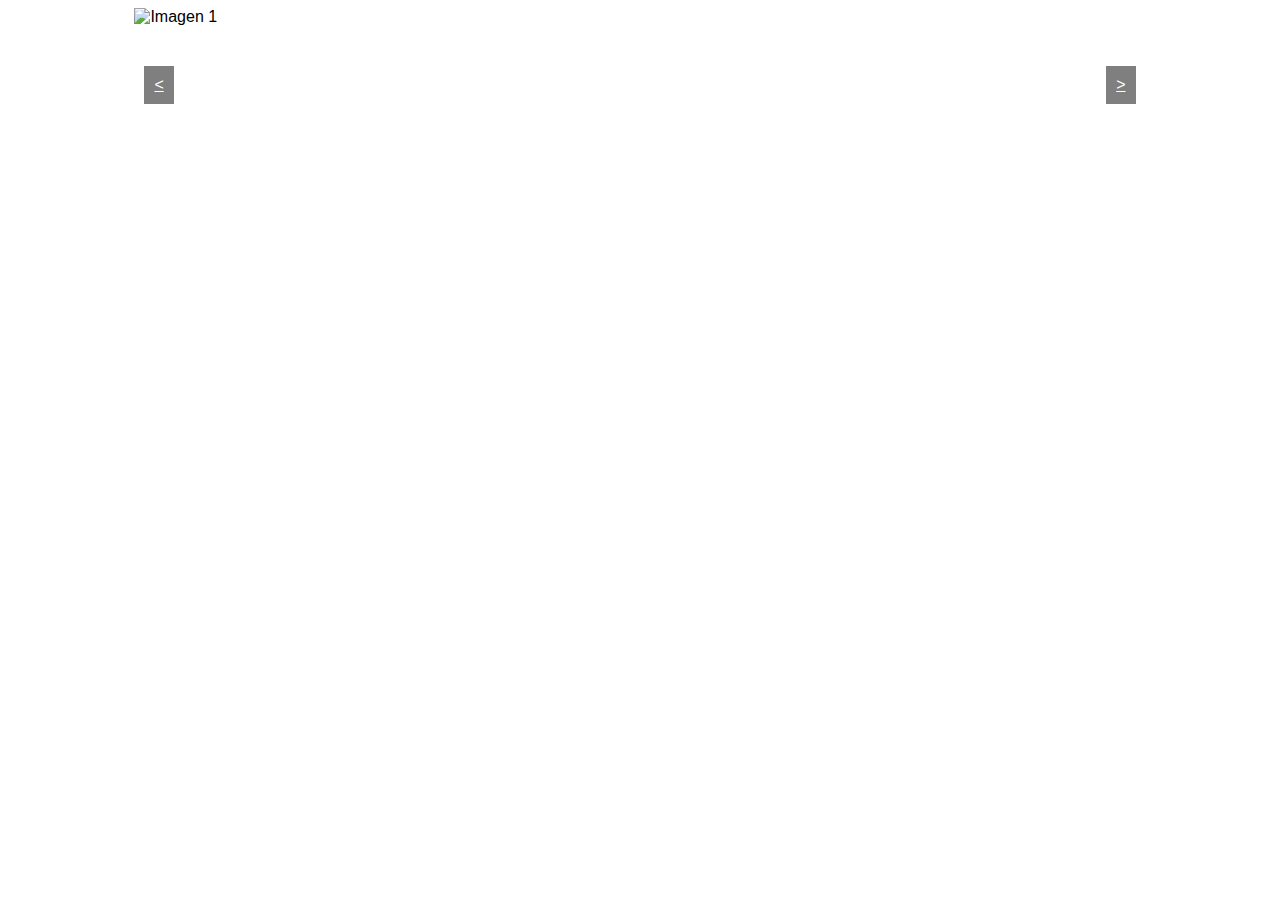
==== index.html @ 711451f1 "first commit" ====
<!DOCTYPE html>
<html lang="en">
<head>
    <meta charset="UTF-8">
    <meta name="viewport" content="width=device-width, initial-scale=1.0">
    <title>Carrusel Autogiratorio</title>
    <link rel="stylesheet" href="styles.css">
</head>
<body>
    <div class="carousel">
        <div class="carousel-inner">
            <div class="carousel-item active">
                <img src="image1.jpg" alt="Imagen 1">
            </div>
            <div class="carousel-item">
                <img src="image2.jpg" alt="Imagen 2">
            </div>
            <div class="carousel-item">
                <img src="image3.jpg" alt="Imagen 3">
            </div>
            <div class="carousel-item">
                <video controls>
                    <source src="video1.mp4" type="video/mp4">
                    Tu navegador no soporta la reproducción de videos.
                </video>
            </div>
        </div>
        <a class="carousel-control-prev" href="#" role="button">
            <span class="carousel-control-prev-icon" aria-hidden="true">&lt;</span>
        </a>
        <a class="carousel-control-next" href="#" role="button">
            <span class="carousel-control-next-icon" aria-hidden="true">&gt;</span>
        </a>
    </div>

    <div id="modal" class="modal">
        <span class="close">&times;</span>
        <img class="modal-content" id="modal-image">
    </div>

    <script src="scripts.js"></script>
</body>
</html>
---- styles.css ----
/* styles.css */
body {
    font-family: Arial, sans-serif;
}

.carousel {
    position: relative;
    width: 80%;
    margin: auto;
    overflow: hidden;
}

.carousel-inner {
    display: flex;
    transition: transform 0.5s ease;
}

.carousel-item {
    min-width: 100%;
    transition: opacity 1s ease;
}

.carousel-control-prev,
.carousel-control-next {
    position: absolute;
    top: 50%;
    transform: translateY(-50%);
    background-color: rgba(0, 0, 0, 0.5);
    color: white;
    padding: 10px;
    cursor: pointer;
}

.carousel-control-prev {
    left: 10px;
}

.carousel-control-next {
    right: 10px;
}

.modal {
    display: none;
    position: fixed;
    z-index: 1;
    padding-top: 60px;
    left: 0;
    top: 0;
    width: 100%;
    height: 100%;
    overflow: auto;
    background-color: rgb(0, 0, 0);
    background-color: rgba(0, 0, 0, 0.9);
}

.modal-content {
    margin: auto;
    display: block;
    width: 80%;
    max-width: 700px;
}

.close {
    position: absolute;
    top: 15px;
    right: 35px;
    color: #fff;
    font-size: 40px;
    font-weight: bold;
    transition: 0.3s;
    cursor: pointer;
}

.close:hover,
.close:focus {
    color: #bbb;
    text-decoration: none;
    cursor: pointer;
}
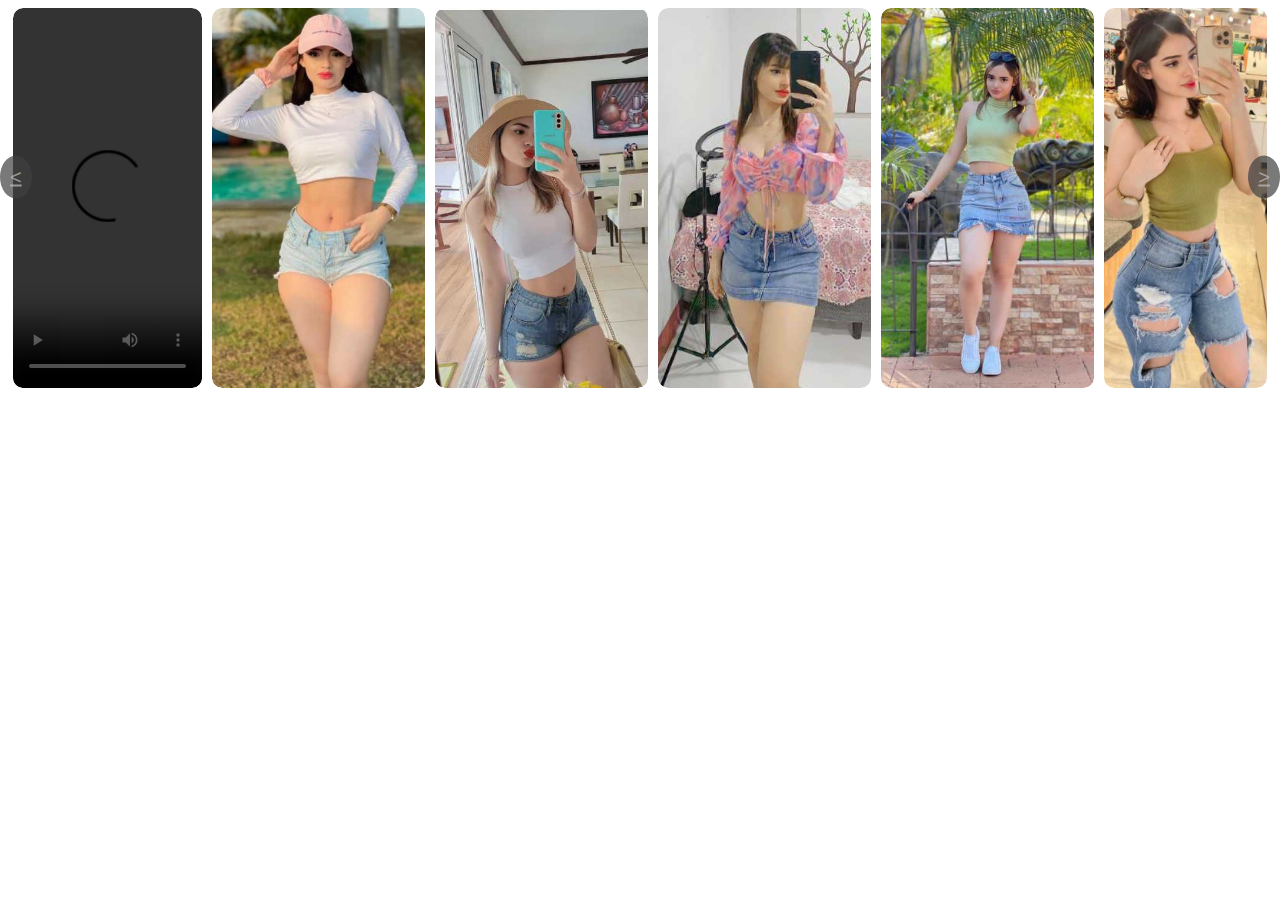
==== commit 0826afff: "agregado video e imagnes" ====
--- a/index.html
+++ b/index.html
@@ -9,20 +9,26 @@
 <body>
     <div class="carousel">
         <div class="carousel-inner">
+            <div class="carousel-item">
+                <video controls width="213" height="380">
+                    <source src="src/video/video1.mp4" type="video/mp4">
+                    Tu navegador no soporta la reproducción de videos.
+                </video>
+            </div>
             <div class="carousel-item active">
-                <img src="image1.jpg" alt="Imagen 1">
+                <img src="src/images/01.jpg" alt="Imagen 1" width="213" height="380">
             </div>
             <div class="carousel-item">
-                <img src="image2.jpg" alt="Imagen 2">
+                <img src="src/images/02.jpg" alt="Imagen 2" width="213" height="380">
             </div>
             <div class="carousel-item">
-                <img src="image3.jpg" alt="Imagen 3">
+                <img src="src/images/03.jpg" alt="Imagen 3" width="213" height="380">
             </div>
             <div class="carousel-item">
-                <video controls>
-                    <source src="video1.mp4" type="video/mp4">
-                    Tu navegador no soporta la reproducción de videos.
-                </video>
+                <img src="src/images/04.jpg" alt="Imagen 4" width="213" height="380">
+            </div>
+            <div class="carousel-item">
+                <img src="src/images/05.jpg" alt="Imagen 5" width="213" height="380">
             </div>
         </div>
         <a class="carousel-control-prev" href="#" role="button">
@@ -35,7 +41,10 @@
 
     <div id="modal" class="modal">
         <span class="close">&times;</span>
-        <img class="modal-content" id="modal-image">
+        <div class="modal-content-wrapper">
+            <img class="modal-content" id="modal-image">
+            <video class="modal-content" id="modal-video" controls></video>
+        </div>
     </div>
 
     <script src="scripts.js"></script>
--- a/styles.css
+++ b/styles.css
@@ -1,12 +1,17 @@
-/* styles.css */
 body {
     font-family: Arial, sans-serif;
 }
 
+.carousel-container {
+    width: 90%;
+    margin: auto;
+    overflow: hidden;
+    position: relative;
+}
+
 .carousel {
-    position: relative;
-    width: 80%;
-    margin: auto;
+    display: flex;
+    align-items: center;
     overflow: hidden;
 }
 
@@ -16,59 +21,109 @@
 }
 
 .carousel-item {
-    min-width: 100%;
-    transition: opacity 1s ease;
+    max-width: 213px;
+    height: 380px;
+    margin: 0 5px; /* Reduce the spacing between cards */
+    transition: transform 0.5s ease;
+    overflow: hidden;
+    border-radius: 10px;
+    position: relative;
+}
+
+.carousel-item img,
+.carousel-item video {
+    width: 100%;
+    height: 100%;
+    object-fit: cover;
+    border-radius: 10px;
+    transition: transform 0.5s ease;
+}
+
+.carousel-item:hover img,
+.carousel-item:hover video {
+    transform: scale(1.1);
+}
+
+.carousel-item:hover::before {
+    content: "";
+    position: absolute;
+    top: 0;
+    left: 0;
+    width: 100%;
+    height: 100%;
+    background: rgba(255, 0, 150, 0.2); /* Ajustar color del hover */
+    border-radius: 10px;
+    z-index: 1;
 }
 
 .carousel-control-prev,
 .carousel-control-next {
     position: absolute;
-    top: 50%;
     transform: translateY(-50%);
-    background-color: rgba(0, 0, 0, 0.5);
-    color: white;
+    background-color: rgba(64, 64, 64, 0.7);
+    color: rgba(192, 192, 192, 0.7);
     padding: 10px;
     cursor: pointer;
+    border-radius: 50%;
+    z-index: 10;
+    font-size: 20px;
 }
 
 .carousel-control-prev {
-    left: 10px;
+    left: 0px;
 }
 
 .carousel-control-next {
-    right: 10px;
+    right: 0px;
+}
+
+.carousel-control-prev:hover,
+.carousel-control-next:hover {
+    background-color: rgba(64, 64, 64, 1);
+    color: rgba(192, 192, 192, 1);
 }
 
 .modal {
     display: none;
     position: fixed;
     z-index: 1;
-    padding-top: 60px;
     left: 0;
     top: 0;
     width: 100%;
     height: 100%;
     overflow: auto;
-    background-color: rgb(0, 0, 0);
-    background-color: rgba(0, 0, 0, 0.9);
+    background-color: rgba(0, 0, 0, 0.8); /* Fondo del modal */
+    justify-content: center;
+    align-items: center;
+}
+
+.modal-content-wrapper {
+    position: relative;
 }
 
 .modal-content {
     margin: auto;
     display: block;
-    width: 80%;
-    max-width: 700px;
+    max-height: 80%;
+    border-radius: 10px;
+}
+
+#modal-video {
+    display: none;
 }
 
 .close {
     position: absolute;
-    top: 15px;
-    right: 35px;
+    top: -25px;
+    right: -25px;
     color: #fff;
-    font-size: 40px;
+    font-size: 35px;
     font-weight: bold;
     transition: 0.3s;
     cursor: pointer;
+    background-color: rgba(0, 0, 0, 0.5);
+    border-radius: 50%;
+    padding: 5px;
 }
 
 .close:hover,
@@ -77,3 +132,15 @@
     text-decoration: none;
     cursor: pointer;
 }
+
+@media (max-width: 768px) {
+    .carousel-item {
+        min-width: 33.33%;
+    }
+}
+
+@media (max-width: 480px) {
+    .carousel-item {
+        min-width: 33.33%;
+    }
+}
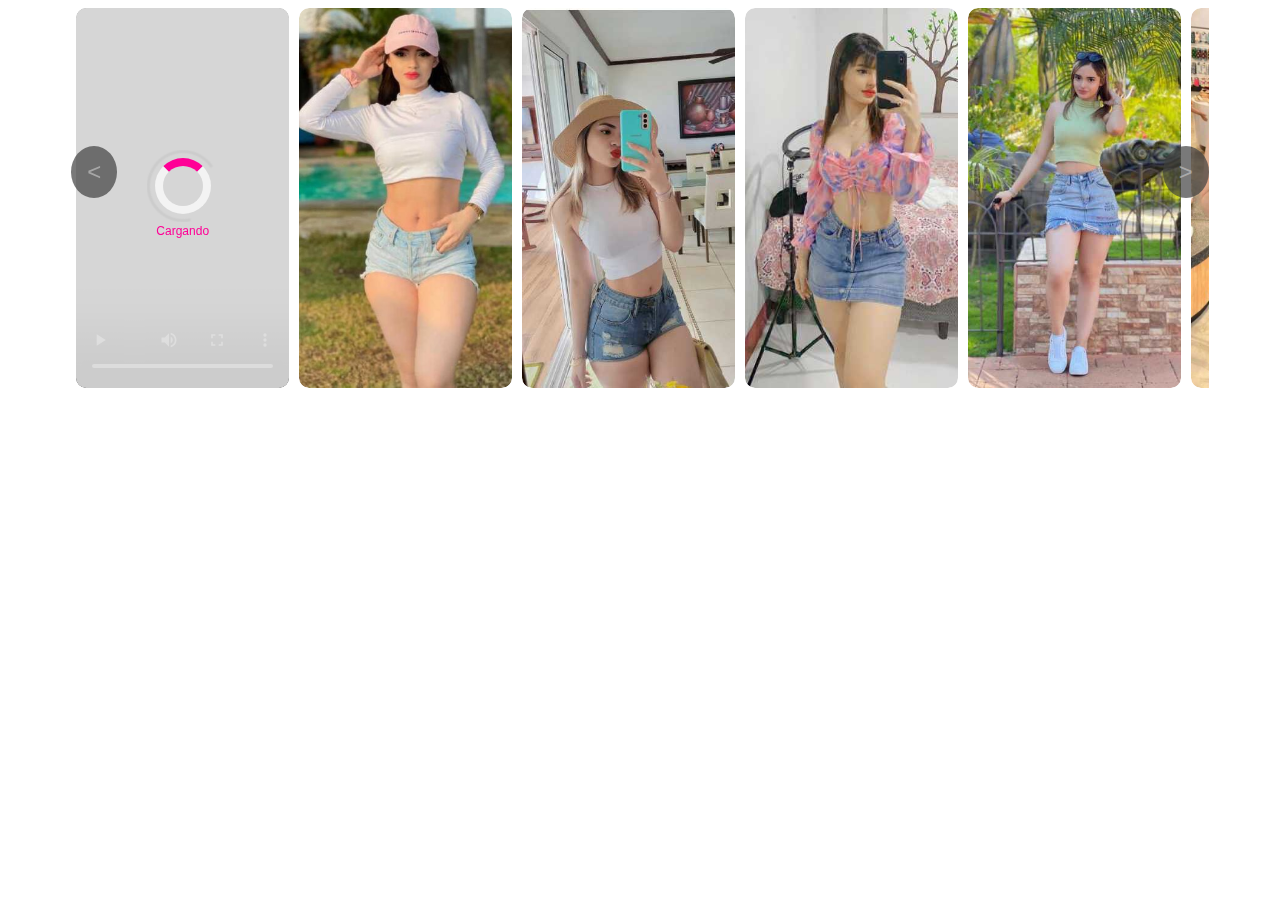
==== commit 46269347: "cambios en la imagenes" ====
--- a/index.html
+++ b/index.html
@@ -4,49 +4,81 @@
     <meta charset="UTF-8">
     <meta name="viewport" content="width=device-width, initial-scale=1.0">
     <title>Carrusel Autogiratorio</title>
-    <link rel="stylesheet" href="styles.css">
+    <link rel="stylesheet" href="stories-carrousel-styles.css">
 </head>
 <body>
-    <div class="carousel">
-        <div class="carousel-inner">
-            <div class="carousel-item">
-                <video controls width="213" height="380">
-                    <source src="src/video/video1.mp4" type="video/mp4">
-                    Tu navegador no soporta la reproducción de videos.
-                </video>
+    <div class="carousel-container">
+        <div class="carousel">
+            <div class="carousel-inner">
+                <div class="carousel-item">
+                    <div class="loading-container">
+                        <div class="loader"></div>
+                        <span>Cargando</span>
+                    </div>
+                    <video controls width="213" height="380">
+                        <source src="src/video/video1.mp4" type="video/mp4">
+                        Tu navegador no soporta la reproducción de videos.
+                    </video>
+                </div>
+                <div class="carousel-item active">
+                    <div class="loading-container">
+                        <div class="loader"></div>
+                        <span>Cargando</span>
+                    </div>
+                    <img src="src/images/01.jpg" alt="Imagen 1" width="213" height="380">
+                </div>
+                <div class="carousel-item">
+                    <div class="loading-container">
+                        <div class="loader"></div>
+                        <span>Cargando</span>
+                    </div>
+                    <img src="src/images/02.jpg" alt="Imagen 2" width="213" height="380">
+                </div>
+                <div class="carousel-item">
+                    <div class="loading-container">
+                        <div class="loader"></div>
+                        <span>Cargando</span>
+                    </div>
+                    <img src="src/images/03.jpg" alt="Imagen 3" width="213" height="380">
+                </div>
+                <div class="carousel-item">
+                    <div class="loading-container">
+                        <div class="loader"></div>
+                        <span>Cargando</span>
+                    </div>
+                    <img src="src/images/04.jpg" alt="Imagen 4" width="213" height="380">
+                </div>
+                <div class="carousel-item">
+                    <div class="loading-container">
+                        <div class="loader"></div>
+                        <span>Cargando</span>
+                    </div>
+                    <img src="src/images/05.jpg" alt="Imagen 5" width="213" height="380">
+                </div>
             </div>
-            <div class="carousel-item active">
-                <img src="src/images/01.jpg" alt="Imagen 1" width="213" height="380">
-            </div>
-            <div class="carousel-item">
-                <img src="src/images/02.jpg" alt="Imagen 2" width="213" height="380">
-            </div>
-            <div class="carousel-item">
-                <img src="src/images/03.jpg" alt="Imagen 3" width="213" height="380">
-            </div>
-            <div class="carousel-item">
-                <img src="src/images/04.jpg" alt="Imagen 4" width="213" height="380">
-            </div>
-            <div class="carousel-item">
-                <img src="src/images/05.jpg" alt="Imagen 5" width="213" height="380">
-            </div>
+            <a class="carousel-control-prev" href="#" role="button">
+                <span class="carousel-control-prev-icon" aria-hidden="true">&lt;</span>
+            </a>
+            <a class="carousel-control-next" href="#" role="button">
+                <span class="carousel-control-next-icon" aria-hidden="true">&gt;</span>
+            </a>
         </div>
-        <a class="carousel-control-prev" href="#" role="button">
-            <span class="carousel-control-prev-icon" aria-hidden="true">&lt;</span>
-        </a>
-        <a class="carousel-control-next" href="#" role="button">
-            <span class="carousel-control-next-icon" aria-hidden="true">&gt;</span>
-        </a>
     </div>
 
     <div id="modal" class="modal">
-        <span class="close">&times;</span>
         <div class="modal-content-wrapper">
+            <span class="close">&times;</span>
             <img class="modal-content" id="modal-image">
             <video class="modal-content" id="modal-video" controls></video>
+            <a class="modal-control-prev" href="#" role="button">
+                <span class="modal-control-prev-icon" aria-hidden="true">&lt;</span>
+            </a>
+            <a class="modal-control-next" href="#" role="button">
+                <span class="modal-control-next-icon" aria-hidden="true">&gt;</span>
+            </a>
         </div>
     </div>
 
-    <script src="scripts.js"></script>
+    <script src="stories-carrousel-scripts.js"></script>
 </body>
 </html>
--- a/stories-carrousel-styles.css
+++ b/stories-carrousel-styles.css
@@ -0,0 +1,257 @@
+body {
+    font-family: Arial, sans-serif;
+}
+
+.carousel-container {
+    width: 90%;
+    margin: auto;
+    overflow: hidden;
+    position: relative;
+}
+
+.carousel {
+    display: flex;
+    align-items: center;
+    overflow: hidden;
+    width: 100%;
+}
+
+.carousel-inner {
+    display: flex;
+    transition: transform 0.5s ease;
+    width: max-content; /* Ensure the carousel is as wide as its content */
+}
+
+.carousel-item {
+    flex: 0 0 auto;
+    max-width: 213px;
+    height: 380px;
+    margin: 0 5px; /* Reduce the spacing between cards */
+    transition: transform 0.5s ease;
+    overflow: hidden;
+    border-radius: 10px;
+    position: relative;
+    cursor: pointer; /* Add cursor pointer to indicate clickability */
+}
+
+.carousel-item img,
+.carousel-item video {
+    width: 100%;
+    height: 100%;
+    object-fit: cover;
+    border-radius: 10px;
+    transition: transform 0.5s ease;
+}
+
+.carousel-item:hover img,
+.carousel-item:hover video {
+    transform: scale(1.1);
+}
+
+.carousel-item:hover::before {
+    content: "";
+    position: absolute;
+    top: 0;
+    left: 0;
+    width: 100%;
+    height: 100%;
+    background: rgba(255, 0, 150, 0.2); /* Ajustar color del hover */
+    border-radius: 10px;
+    z-index: 1;
+}
+
+.loading-container {
+    position: absolute;
+    top: 0;
+    left: 0;
+    width: 100%;
+    height: 100%;
+    display: flex;
+    justify-content: center;
+    align-items: center;
+    background: rgba(255, 255, 255, 0.8);
+    z-index: 3; /* Ensure it is above the content */
+    flex-direction: column;
+}
+
+.loader {
+    border: 8px solid #f3f3f3;
+    border-top: 8px solid #ff0096;
+    border-radius: 50%;
+    width: 40px;
+    height: 40px;
+    animation: spin 1s linear infinite;
+    margin-bottom: 10px;
+}
+
+@keyframes spin {
+    0% { transform: rotate(0deg); }
+    100% { transform: rotate(360deg); }
+}
+
+.loading-container span {
+    font-size: 12px;
+    color: #ff0096;
+}
+
+.carousel-control-prev,
+.carousel-control-next {
+    position: absolute;
+    transform: translateY(-50%);
+    background-color: rgba(64, 64, 64, 0.7);
+    color: rgba(192, 192, 192, 0.7);
+    padding: 12px 16px; /* Increase the size of the arrows */
+    cursor: pointer;
+    border-radius: 50%;
+    z-index: 10;
+    font-size: 24px; /* Increase the font size of the arrows */
+    text-decoration: none; /* Remove underline */
+}
+
+.carousel-control-prev {
+    left: 0px;
+}
+
+.carousel-control-next {
+    right: 0px;
+}
+
+.carousel-control-prev:hover,
+.carousel-control-next:hover {
+    background-color: rgba(64, 64, 64, 1);
+    color: rgba(192, 192, 192, 1);
+}
+
+.modal {
+    display: none;
+    position: fixed;
+    z-index: 1;
+    left: 0;
+    top: 0;
+    width: 100%;
+    height: 100%;
+    overflow: auto;
+    background-color: rgba(0, 0, 0, 0.8); /* Fondo del modal */
+    justify-content: center;
+    align-items: center;
+    padding-top: 20px;
+}
+
+.modal-content-wrapper {
+    position: relative;
+    padding: 40px; /* Add padding around the content */
+    box-sizing: border-box; /* Ensure padding is included in the element's total width and height */
+}
+
+.modal-content {
+    margin: auto;
+    display: block;
+    max-height: calc(70% - 80px); /* Adjust max-height to account for padding */
+    max-width: calc(100% - 80px); /* Adjust max-width to account for padding */
+    border-radius: 10px;
+}
+
+#modal-video {
+    display: none;
+}
+
+.close {
+    position: absolute;
+    top: -25px;
+    right: -25px;
+    color: #fff;
+    font-size: 35px;
+    font-weight: bold;
+    transition: 0.3s;
+    cursor: pointer;
+    background-color: rgba(0, 0, 0, 0.5);
+    border-radius: 50%;
+    padding: 0px 8px;
+    z-index: 2; /* Asegurar que la X esté por encima del contenido del modal */
+}
+
+.close:hover,
+.close:focus {
+    color: #bbb;
+    text-decoration: none;
+    cursor: pointer;
+}
+
+.modal-control-prev,
+.modal-control-next {
+    position: absolute;
+    top: 50%;
+    transform: translateY(-50%);
+    background-color: rgba(64, 64, 64, 0.7);
+    color: rgba(192, 192, 192, 0.7);
+    padding: 12px 16px; /* Increase the size of the arrows */
+    cursor: pointer;
+    border-radius: 50%;
+    z-index: 10;
+    font-size: 24px; /* Increase the font size of the arrows */
+    text-decoration: none; /* Remove underline */
+}
+
+.modal-control-prev {
+    left: 10px;
+}
+
+.modal-control-next {
+    right: 10px;
+}
+
+.modal-control-prev:hover,
+.modal-control-next:hover {
+    background-color: rgba(64, 64, 64, 1);
+    color: rgba(192, 192, 192, 1);
+}
+
+@media (max-width: 768px) {
+    .carousel-item {
+        min-width: 50%;
+    }
+    .modal-content-wrapper {
+        padding: 40px; /* Add padding around the content */
+    }
+    .modal-content {
+        max-height: calc(70% - 80px); /* Adjust max-height to account for padding */
+        max-width: calc(100% - 80px); /* Adjust max-width to account for padding */
+    }
+}
+
+@media (max-width: 480px) {
+    .carousel-item {
+        min-width: 50%;
+    }
+    .modal-content-wrapper {
+        padding: 40px; /* Add padding around the content */
+    }
+    .modal-content {
+        max-height: calc(70% - 80px); /* Adjust max-height to account for padding */
+        max-width: calc(100% - 80px); /* Adjust max-width to account for padding */
+    }
+}
+
+@media (min-width: 769px) {
+    .modal-content-wrapper {
+        padding: 0; /* Remove padding for larger screens */
+    }
+    .modal-content {
+        max-height: 70%;
+        max-width: 100%;
+    }
+    .close {
+        position: absolute;
+        top: -25px;
+        right: -25px;
+        color: #fff;
+        font-size: 35px;
+        font-weight: bold;
+        transition: 0.3s;
+        cursor: pointer;
+        background-color: rgba(0, 0, 0, 0.5);
+        border-radius: 50%;
+        padding: 0px 8px;
+        z-index: 2; /* Asegurar que la X esté por encima del contenido del modal */
+    }
+}
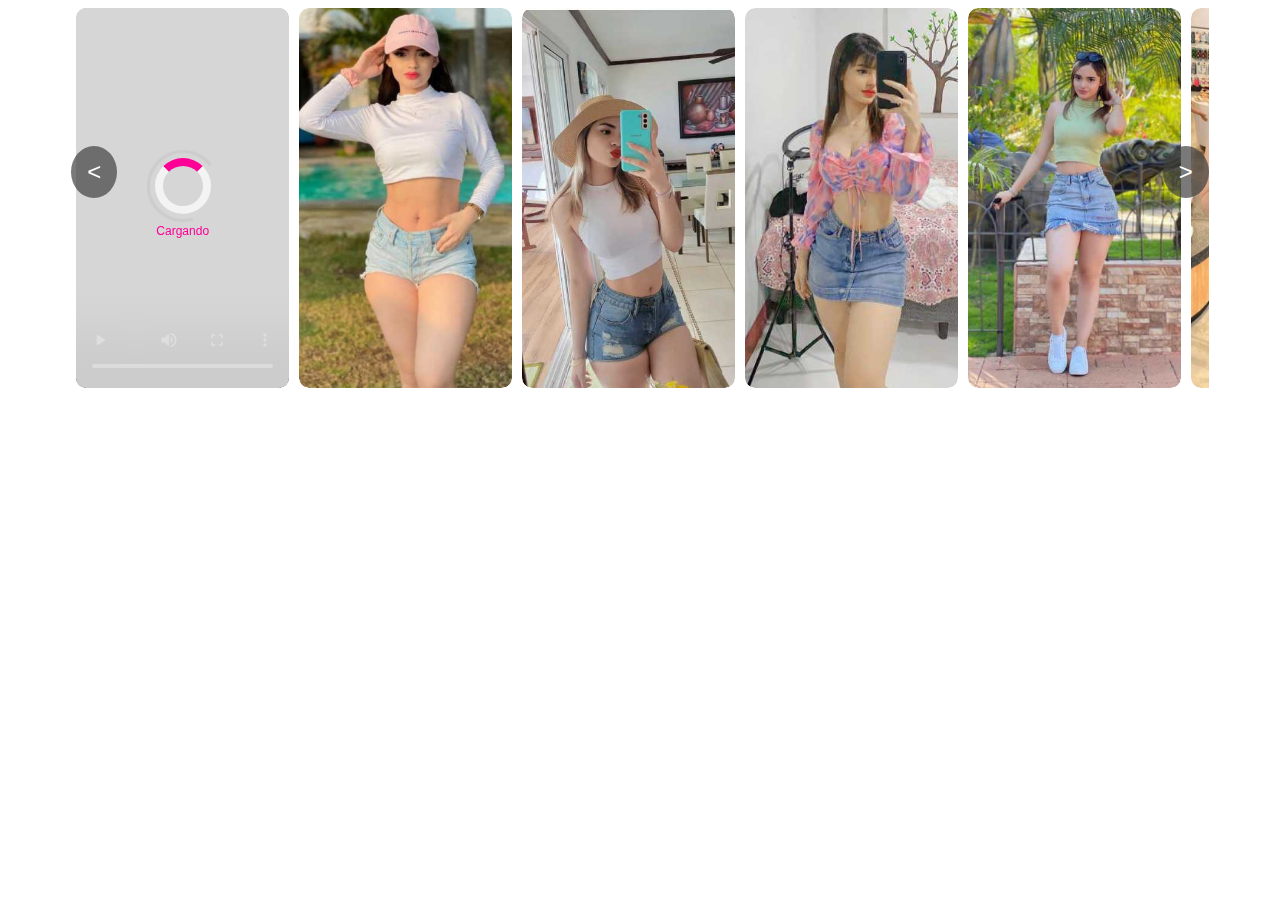
==== commit 454f775b: "cambio de carpetas" ====
--- a/index.html
+++ b/index.html
@@ -4,7 +4,7 @@
     <meta charset="UTF-8">
     <meta name="viewport" content="width=device-width, initial-scale=1.0">
     <title>Carrusel Autogiratorio</title>
-    <link rel="stylesheet" href="stories-carrousel-styles.css">
+    <link rel="stylesheet" href="src/css/stories-carrousel-styles.css">
 </head>
 <body>
     <div class="carousel-container">
@@ -16,7 +16,7 @@
                         <span>Cargando</span>
                     </div>
                     <video controls width="213" height="380">
-                        <source src="src/video/video1.mp4" type="video/mp4">
+                        <source src="assets/video/video1.mp4" type="video/mp4">
                         Tu navegador no soporta la reproducción de videos.
                     </video>
                 </div>
@@ -25,35 +25,35 @@
                         <div class="loader"></div>
                         <span>Cargando</span>
                     </div>
-                    <img src="src/images/01.jpg" alt="Imagen 1" width="213" height="380">
+                    <img src="assets/images/01.jpg" alt="Imagen 1" width="213" height="380">
                 </div>
                 <div class="carousel-item">
                     <div class="loading-container">
                         <div class="loader"></div>
                         <span>Cargando</span>
                     </div>
-                    <img src="src/images/02.jpg" alt="Imagen 2" width="213" height="380">
+                    <img src="assets/images/02.jpg" alt="Imagen 2" width="213" height="380">
                 </div>
                 <div class="carousel-item">
                     <div class="loading-container">
                         <div class="loader"></div>
                         <span>Cargando</span>
                     </div>
-                    <img src="src/images/03.jpg" alt="Imagen 3" width="213" height="380">
+                    <img src="assets/images/03.jpg" alt="Imagen 3" width="213" height="380">
                 </div>
                 <div class="carousel-item">
                     <div class="loading-container">
                         <div class="loader"></div>
                         <span>Cargando</span>
                     </div>
-                    <img src="src/images/04.jpg" alt="Imagen 4" width="213" height="380">
+                    <img src="assets/images/04.jpg" alt="Imagen 4" width="213" height="380">
                 </div>
                 <div class="carousel-item">
                     <div class="loading-container">
                         <div class="loader"></div>
                         <span>Cargando</span>
                     </div>
-                    <img src="src/images/05.jpg" alt="Imagen 5" width="213" height="380">
+                    <img src="assets/images/05.jpg" alt="Imagen 5" width="213" height="380">
                 </div>
             </div>
             <a class="carousel-control-prev" href="#" role="button">
@@ -79,6 +79,6 @@
         </div>
     </div>
 
-    <script src="stories-carrousel-scripts.js"></script>
+    <script src="src/js/stories-carrousel-scripts.js"></script>
 </body>
 </html>
--- a/src/css/stories-carrousel-styles.css
+++ b/src/css/stories-carrousel-styles.css
@@ -0,0 +1,280 @@
+body {
+    font-family: Arial, sans-serif;
+}
+
+.carousel-container {
+    width: 90%;
+    margin: auto;
+    overflow: hidden;
+    position: relative;
+}
+
+.carousel {
+    display: flex;
+    align-items: center;
+    overflow: hidden;
+    width: 100%;
+}
+
+.carousel-inner {
+    display: flex;
+    transition: transform 0.5s ease;
+    width: max-content; /* Ensure the carousel is as wide as its content */
+}
+
+.carousel-item {
+    flex: 0 0 auto;
+    max-width: 213px;
+    height: 380px;
+    margin: 0 5px; /* Reduce the spacing between cards */
+    transition: transform 0.5s ease;
+    overflow: hidden;
+    border-radius: 10px;
+    position: relative;
+    cursor: pointer; /* Add cursor pointer to indicate clickability */
+}
+
+.carousel-item img,
+.carousel-item video {
+    width: 100%;
+    height: 100%;
+    object-fit: cover;
+    border-radius: 10px;
+    transition: transform 0.5s ease;
+}
+
+.carousel-item:hover img,
+.carousel-item:hover video {
+    transform: scale(1.1);
+}
+
+.carousel-item:hover::before {
+    content: "";
+    position: absolute;
+    top: 0;
+    left: 0;
+    width: 100%;
+    height: 100%;
+    background: rgba(255, 0, 150, 0.2); /* Ajustar color del hover */
+    border-radius: 10px;
+    z-index: 1;
+}
+
+.loading-container {
+    position: absolute;
+    top: 0;
+    left: 0;
+    width: 100%;
+    height: 100%;
+    display: flex;
+    justify-content: center;
+    align-items: center;
+    background: rgba(255, 255, 255, 0.8);
+    z-index: 3; /* Ensure it is above the content */
+    flex-direction: column;
+}
+
+.loader {
+    border: 8px solid #f3f3f3;
+    border-top: 8px solid #ff0096;
+    border-radius: 50%;
+    width: 40px;
+    height: 40px;
+    animation: spin 1s linear infinite;
+    margin-bottom: 10px;
+}
+
+@keyframes spin {
+    0% { transform: rotate(0deg); }
+    100% { transform: rotate(360deg); }
+}
+
+.loading-container span {
+    font-size: 12px;
+    color: #ff0096;
+}
+
+.carousel-control-prev,
+.carousel-control-next {
+    position: absolute;
+    transform: translateY(-50%);
+    background-color: rgba(64, 64, 64, 0.7);
+    color: white;
+    padding: 12px 16px; /* Increase the size of the arrows */
+    cursor: pointer;
+    border-radius: 50%;
+    z-index: 10;
+    font-size: 24px; /* Increase the font size of the arrows */
+    text-decoration: none; /* Remove underline */
+}
+
+.carousel-control-prev {
+    left: 0px;
+}
+
+.carousel-control-next {
+    right: 0px;
+}
+
+.carousel-control-prev:hover,
+.carousel-control-next:hover {
+    background-color: rgba(64, 64, 64, 1);
+    color: white;
+}
+
+.modal {
+    display: none;
+    position: fixed;
+    z-index: 1;
+    left: 0;
+    top: 0;
+    width: 100%;
+    height: 100%;
+    overflow: auto;
+    background-color: rgba(0, 0, 0, 0.8); /* Fondo del modal */
+    justify-content: center;
+    align-items: center;
+    padding-top: 20px;
+}
+
+.modal-content-wrapper {
+    position: relative;
+    padding: 40px; /* Add padding around the content */
+    box-sizing: border-box; /* Ensure padding is included in the element's total width and height */
+}
+
+.modal-content {
+    margin: auto;
+    display: block;
+    max-height: calc(70% - 80px); /* Adjust max-height to account for padding */
+    max-width: calc(100% - 80px); /* Adjust max-width to account for padding */
+    border-radius: 10px;
+}
+
+#modal-video {
+    display: none;
+}
+
+
+
+.close:hover,
+.close:focus {
+    color: #bbb;
+    text-decoration: none;
+    cursor: pointer;
+}
+
+.modal-control-prev,
+.modal-control-next {
+    position: absolute;
+    top: 50%;
+    transform: translateY(-50%);
+    background-color: rgba(64, 64, 64, 0.7);
+    color: white;
+    padding: 12px 16px; /* Increase the size of the arrows */
+    cursor: pointer;
+    border-radius: 50%;
+    z-index: 10;
+    font-size: 24px; /* Increase the font size of the arrows */
+    text-decoration: none; /* Remove underline */
+}
+
+
+.modal-control-prev:hover,
+.modal-control-next:hover {
+    background-color: rgba(64, 64, 64, 1);
+    color: rgba(192, 192, 192, 1);
+}
+
+@media (max-width: 768px) {
+    .carousel-item {
+        min-width: 50%;
+    }
+    .modal-content-wrapper {
+        padding: 40px; /* Add padding around the content */
+    }
+    .modal-content {
+        max-height: calc(70% - 80px); /* Adjust max-height to account for padding */
+        max-width: calc(100% - 80px); /* Adjust max-width to account for padding */
+    }
+}
+
+@media (max-width: 480px) {
+    .carousel-item {
+        min-width: 50%;
+    }
+    .modal-content-wrapper {
+        padding: 40px; /* Add padding around the content */
+    }
+
+}
+
+
+
+@media (max-width: 769px) {
+    .carousel-item {
+        min-width: 50%;
+    }
+    .modal-content-wrapper {
+        padding: 40px; /* Add padding around the content */
+    }
+    .modal-content {
+        max-height: calc(70% - 80px); /* Adjust max-height to account for padding */
+        max-width: calc(100% - 80px); /* Adjust max-width to account for padding */
+    }
+    .modal-control-prev {
+        left: 20px;
+    }
+    
+    .modal-control-next {
+        right: 20px;
+    }
+    .close {
+        position: absolute;
+        top: 20px;
+        right: 55px;
+        color: #fff;
+        font-size: 35px;
+        font-weight: bold;
+        transition: 0.3s;
+        cursor: pointer;
+        background-color: rgba(0, 0, 0, 0.5);
+        border-radius: 50%;
+        padding: 0px 8px;
+        z-index: 2; /* Asegurar que la X esté por encima del contenido del modal */
+    }
+}
+
+
+@media (min-width: 769px) {
+    .modal-content-wrapper {
+        padding: 0; /* Remove padding for larger screens */
+    }
+    .modal-content {
+        max-height: 70%;
+        max-width: 100%;
+    }
+    .close {
+        position: absolute;
+        top: -25px;
+        right: -25px;
+        color: #fff;
+        font-size: 35px;
+        font-weight: bold;
+        transition: 0.3s;
+        cursor: pointer;
+        background-color: rgba(0, 0, 0, 0.5);
+        border-radius: 50%;
+        padding: 0px 8px;
+        z-index: 2; /* Asegurar que la X esté por encima del contenido del modal */
+    }
+
+    .modal-control-prev {
+        left: -30px;
+    }
+    
+    .modal-control-next {
+        right: -30px;
+    }
+    
+}
